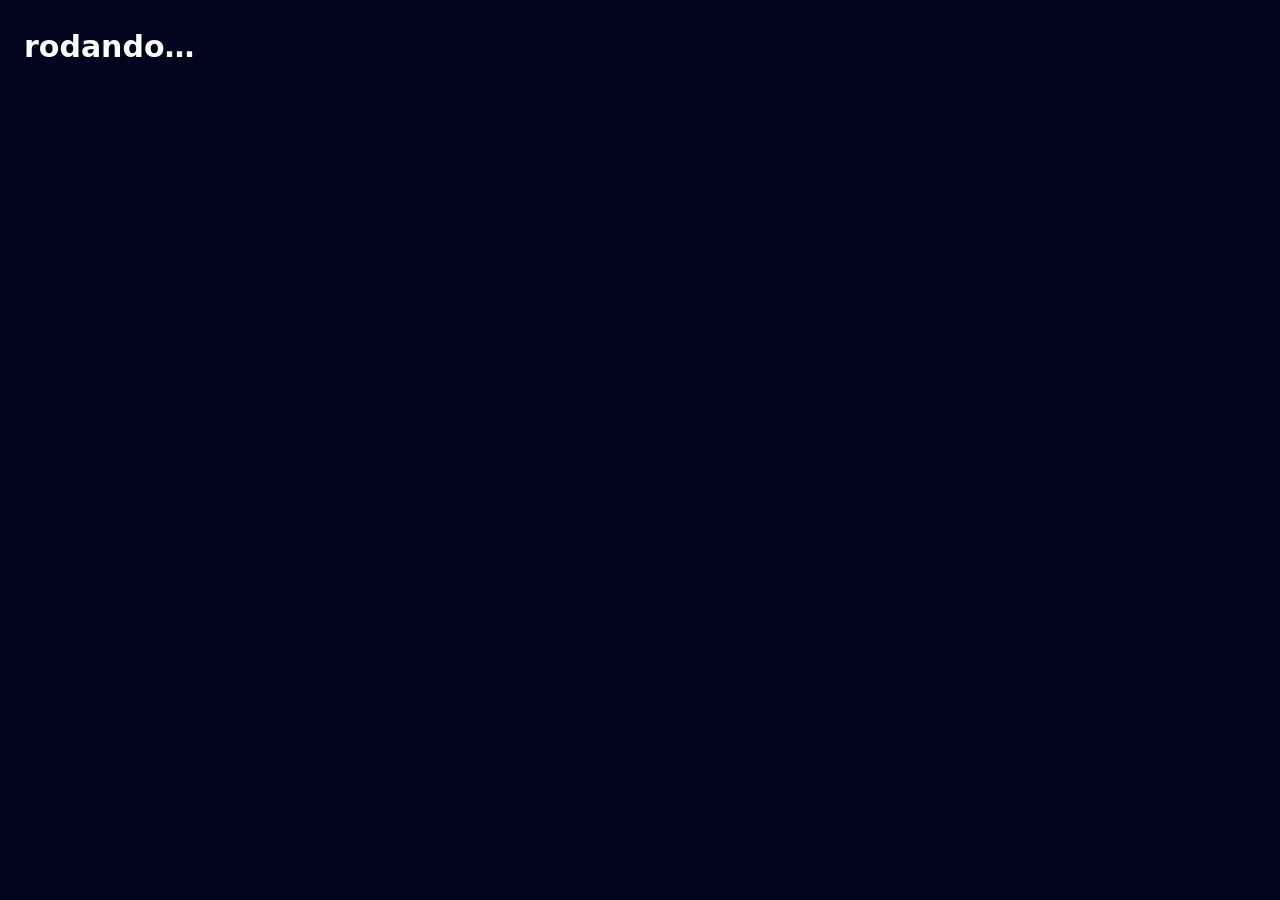
==== tests/cracha.test.html @ b09144d4 "feat: Radar und Ausweis als SVG mit PNG-Export Schriften werden als base64 ins SVG eingebettet, dami" ====
<!DOCTYPE html>
<html lang="pt-BR">
<head>
<meta charset="utf-8">
<title>Testes do crachá</title>
<style>
  body { font: 15px/1.5 system-ui, sans-serif; margin: 24px; background: #00051E; color: #FFFFFF; }
  li { margin: 6px 0; }
  .ok { color: #00FF95; }
  .falhou { color: #FF272D; }
  code { color: #A9B6D0; }
  .pngs { display: flex; flex-wrap: wrap; gap: 16px; }
  .pngs figure { margin: 0; width: 324px; }
  .pngs img { width: 100%; display: block; }
</style>
</head>
<body>
<!-- Abrir via servidor local: http://127.0.0.1:8000/tests/cracha.test.html (?baixar=1 baixa os PNGs) -->
<h1 id="resumo">rodando…</h1>
<ol id="casos"></ol>
<div class="pngs" id="pngs"></div>
<script type="module">
import { calcularResultado } from '../src/scoring.js';
import { montarCrachaSvg, gerarPng, nomeArquivo, baixarArquivo, LARGURA, ALTURA } from '../src/badge.js';

const dados = await fetch('../data/perguntas.json').then((r) => r.json());
const dims = Object.keys(dados.dimensoes);
const lista = document.getElementById('casos');
const baixar = new URLSearchParams(location.search).has('baixar');
let falhas = 0;

async function caso(nome, fn) {
  let ok = true;
  let detalhe = '';
  try {
    detalhe = (await fn()) || '';
  } catch (e) {
    ok = false;
    detalhe = e.message;
    falhas++;
  }
  const li = document.createElement('li');
  li.innerHTML = `<strong class="${ok ? 'ok' : 'falhou'}">${ok ? 'OK' : 'FALHOU'}</strong> ${nome} <code></code>`;
  li.querySelector('code').textContent = detalhe;
  lista.append(li);
}

const igual = (a, e, rotulo) => {
  if (a !== e) throw new Error(`${rotulo}: esperado ${JSON.stringify(e)}, obtido ${JSON.stringify(a)}`);
};
const respostas = (mapa) => Object.entries(mapa).flatMap(([d, n]) => Array(n).fill(d));

async function mostrar(blob, legenda) {
  const fig = document.createElement('figure');
  fig.innerHTML = `<img alt=""><figcaption></figcaption>`;
  fig.querySelector('img').src = await comoDataUrl(blob);
  fig.querySelector('figcaption').textContent = legenda;
  document.getElementById('pngs').append(fig);
}

const comoDataUrl = (blob) =>
  new Promise((ok, erro) => {
    const leitor = new FileReader();
    leitor.onload = () => ok(leitor.result);
    leitor.onerror = () => erro(leitor.error);
    leitor.readAsDataURL(blob);
  });

// Data URL + canvas: no Chrome headless com tempo virtual, blob: e createImageBitmap não resolvem.
async function pixels(blob) {
  const img = new Image();
  img.src = await comoDataUrl(blob);
  await img.decode();
  const c = document.createElement('canvas');
  c.width = img.naturalWidth;
  c.height = img.naturalHeight;
  const ctx = c.getContext('2d', { willReadFrequently: true });
  ctx.drawImage(img, 0, 0);
  return { largura: img.naturalWidth, altura: img.naturalHeight, ctx };
}

const exemplos = {
  rafael: {
    nome: 'Rafael Souza',
    resultado: calcularResultado(dims, respostas({ devops: 4, multicloud: 2, data_ai: 1, security: 1 })),
    dimensoes: dados.dimensoes,
  },
  longo: {
    nome: 'Maria Conceição de Albuquerque Figueiredo',
    resultado: calcularResultado(dims, respostas({ security: 3, finops: 3, multicloud: 1, data_ai: 1 })),
    dimensoes: dados.dimensoes,
  },
};
const pngs = {};

await caso('Nome do arquivo segue cracha-hands-on-project-day-2026-<slug>.png', () => {
  igual(nomeArquivo('Rafael Souza'), 'cracha-hands-on-project-day-2026-rafael-souza.png', 'simples');
  igual(nomeArquivo("  Maria Conceição d'Ávila  "), 'cracha-hands-on-project-day-2026-maria-conceicao-d-avila.png', 'acentos');
  igual(nomeArquivo('李 雷'), 'cracha-hands-on-project-day-2026-participante.png', 'sem latinos');
  return nomeArquivo(exemplos.longo.nome);
});

for (const [chave, ex] of Object.entries(exemplos)) {
  await caso(`PNG ${LARGURA}×${ALTURA} gerado com fontes embutidas (${ex.nome})`, async () => {
    const svg = await montarCrachaSvg(ex);
    if (!svg.includes('data:font/woff2;base64,')) throw new Error('SVG sem fontes embutidas');
    pngs[chave] = await gerarPng(svg);
    igual(pngs[chave].type, 'image/png', 'tipo');
    const { largura, altura } = await pixels(pngs[chave]);
    igual(`${largura}×${altura}`, `${LARGURA}×${ALTURA}`, 'dimensões');
    await mostrar(pngs[chave], nomeArquivo(ex.nome));
    return `${Math.round(svg.length / 1024)} KB de SVG, ${Math.round(pngs[chave].size / 1024)} KB de PNG`;
  });
}

await caso('Sem fontes embutidas o nome sai diferente (prova de que o embutimento tem efeito)', async () => {
  pngs.semFontes = await gerarPng(await montarCrachaSvg(exemplos.rafael, { embutirFontes: false }));
  await mostrar(pngs.semFontes, 'controle: sem fontes embutidas');
  const a = (await pixels(pngs.rafael)).ctx.getImageData(80, 388, 916, 100).data;
  const b = (await pixels(pngs.semFontes)).ctx.getImageData(80, 388, 916, 100).data;
  let diferentes = 0;
  for (let i = 0; i < a.length; i += 4) if (Math.abs(a[i] - b[i]) + Math.abs(a[i + 1] - b[i + 1]) + Math.abs(a[i + 2] - b[i + 2]) > 60) diferentes++;
  const pct = (100 * diferentes) / (a.length / 4);
  if (pct < 1) throw new Error(`só ${pct.toFixed(2)}% dos pixels do nome mudaram`);
  return `${pct.toFixed(1)}% dos pixels da área do nome diferem`;
});

if (baixar) {
  baixarArquivo(pngs.rafael, nomeArquivo(exemplos.rafael.nome));
  baixarArquivo(pngs.longo, nomeArquivo(exemplos.longo.nome));
  baixarArquivo(pngs.semFontes, 'controle-sem-fontes-embutidas.png');
}

const total = lista.children.length;
const resumo = falhas ? `FALHOU: ${falhas} de ${total}` : `OK: ${total} de ${total}`;
document.getElementById('resumo').textContent = resumo;
document.title = resumo;
</script>
</body>
</html>
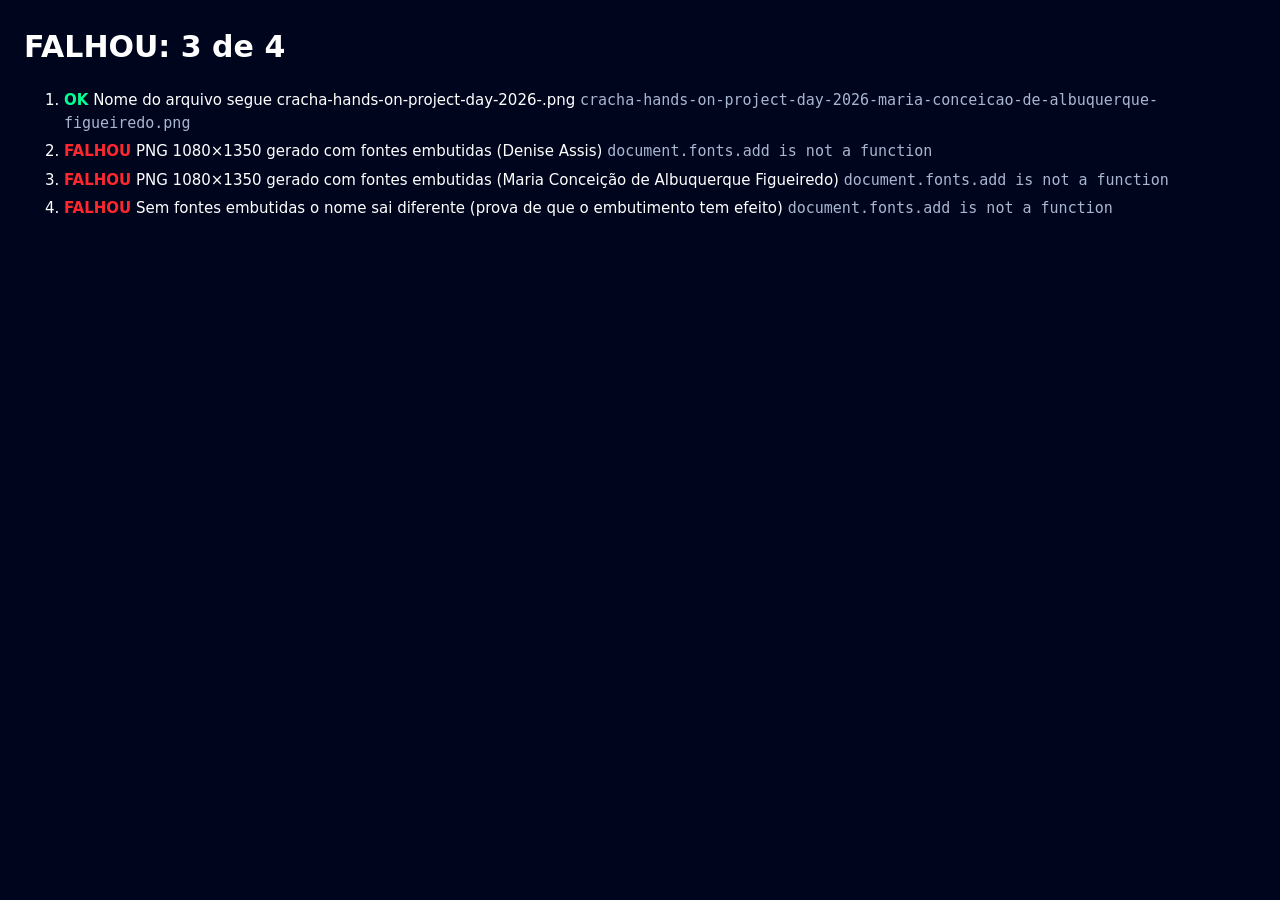
==== commit d7499ff0: "fix: Beispielname Denise Assis statt Rafael Souza Co-Authored-By: Claude Opus 5.5 <noreply@anthropic" ====
--- a/tests/cracha.test.html
+++ b/tests/cracha.test.html
@@ -80,8 +80,8 @@
 }
 
 const exemplos = {
-  rafael: {
-    nome: 'Rafael Souza',
+  denise: {
+    nome: 'Denise Assis',
     resultado: calcularResultado(dims, respostas({ devops: 4, multicloud: 2, data_ai: 1, security: 1 })),
     dimensoes: dados.dimensoes,
   },
@@ -94,7 +94,7 @@
 const pngs = {};
 
 await caso('Nome do arquivo segue cracha-hands-on-project-day-2026-<slug>.png', () => {
-  igual(nomeArquivo('Rafael Souza'), 'cracha-hands-on-project-day-2026-rafael-souza.png', 'simples');
+  igual(nomeArquivo('Denise Assis'), 'cracha-hands-on-project-day-2026-denise-assis.png', 'simples');
   igual(nomeArquivo("  Maria Conceição d'Ávila  "), 'cracha-hands-on-project-day-2026-maria-conceicao-d-avila.png', 'acentos');
   igual(nomeArquivo('李 雷'), 'cracha-hands-on-project-day-2026-participante.png', 'sem latinos');
   return nomeArquivo(exemplos.longo.nome);
@@ -114,9 +114,9 @@
 }
 
 await caso('Sem fontes embutidas o nome sai diferente (prova de que o embutimento tem efeito)', async () => {
-  pngs.semFontes = await gerarPng(await montarCrachaSvg(exemplos.rafael, { embutirFontes: false }));
+  pngs.semFontes = await gerarPng(await montarCrachaSvg(exemplos.denise, { embutirFontes: false }));
   await mostrar(pngs.semFontes, 'controle: sem fontes embutidas');
-  const a = (await pixels(pngs.rafael)).ctx.getImageData(80, 388, 916, 100).data;
+  const a = (await pixels(pngs.denise)).ctx.getImageData(80, 388, 916, 100).data;
   const b = (await pixels(pngs.semFontes)).ctx.getImageData(80, 388, 916, 100).data;
   let diferentes = 0;
   for (let i = 0; i < a.length; i += 4) if (Math.abs(a[i] - b[i]) + Math.abs(a[i + 1] - b[i + 1]) + Math.abs(a[i + 2] - b[i + 2]) > 60) diferentes++;
@@ -126,7 +126,7 @@
 });
 
 if (baixar) {
-  baixarArquivo(pngs.rafael, nomeArquivo(exemplos.rafael.nome));
+  baixarArquivo(pngs.denise, nomeArquivo(exemplos.denise.nome));
   baixarArquivo(pngs.longo, nomeArquivo(exemplos.longo.nome));
   baixarArquivo(pngs.semFontes, 'controle-sem-fontes-embutidas.png');
 }
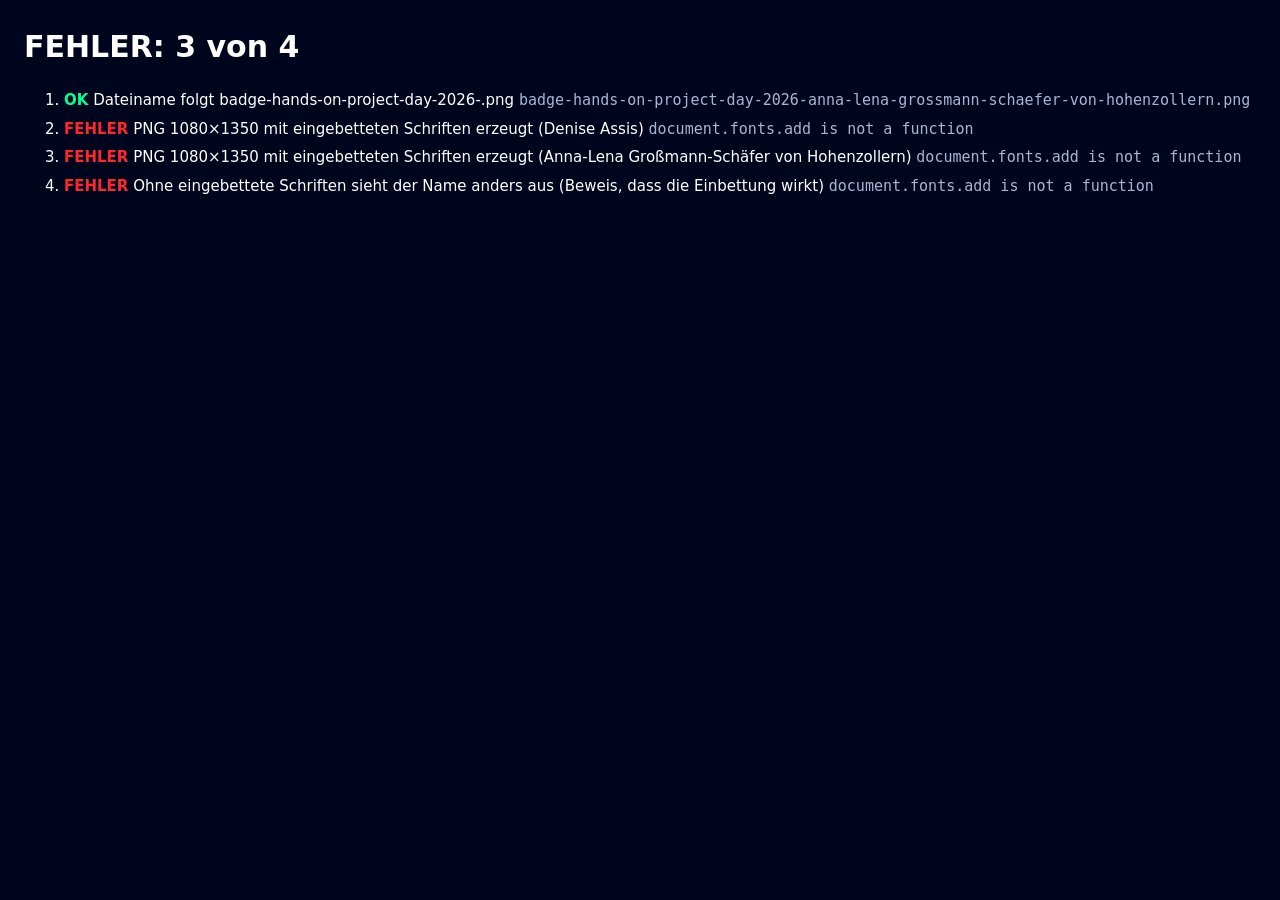
==== commit a58e10ec: "feat: Oberfläche, Fragen und Badge komplett auf Deutsch Fragen und Antworten übersetzt (IDs und Dime" ====
--- a/tests/cracha.test.html
+++ b/tests/cracha.test.html
@@ -1,8 +1,8 @@
 <!DOCTYPE html>
-<html lang="pt-BR">
+<html lang="de">
 <head>
 <meta charset="utf-8">
-<title>Testes do crachá</title>
+<title>Tests des Badges</title>
 <style>
   body { font: 15px/1.5 system-ui, sans-serif; margin: 24px; background: #00051E; color: #FFFFFF; }
   li { margin: 6px 0; }
@@ -15,8 +15,8 @@
 </style>
 </head>
 <body>
-<!-- Abrir via servidor local: http://127.0.0.1:8000/tests/cracha.test.html (?baixar=1 baixa os PNGs) -->
-<h1 id="resumo">rodando…</h1>
+<!-- Über den lokalen Server öffnen: http://127.0.0.1:8000/tests/cracha.test.html (?baixar=1 lädt die PNGs herunter) -->
+<h1 id="resumo">läuft …</h1>
 <ol id="casos"></ol>
 <div class="pngs" id="pngs"></div>
 <script type="module">
@@ -40,13 +40,13 @@
     falhas++;
   }
   const li = document.createElement('li');
-  li.innerHTML = `<strong class="${ok ? 'ok' : 'falhou'}">${ok ? 'OK' : 'FALHOU'}</strong> ${nome} <code></code>`;
+  li.innerHTML = `<strong class="${ok ? 'ok' : 'falhou'}">${ok ? 'OK' : 'FEHLER'}</strong> ${nome} <code></code>`;
   li.querySelector('code').textContent = detalhe;
   lista.append(li);
 }
 
 const igual = (a, e, rotulo) => {
-  if (a !== e) throw new Error(`${rotulo}: esperado ${JSON.stringify(e)}, obtido ${JSON.stringify(a)}`);
+  if (a !== e) throw new Error(`${rotulo}: erwartet ${JSON.stringify(e)}, erhalten ${JSON.stringify(a)}`);
 };
 const respostas = (mapa) => Object.entries(mapa).flatMap(([d, n]) => Array(n).fill(d));
 
@@ -66,7 +66,7 @@
     leitor.readAsDataURL(blob);
   });
 
-// Data URL + canvas: no Chrome headless com tempo virtual, blob: e createImageBitmap não resolvem.
+// Data-URL + Canvas: In headless Chrome mit virtueller Zeit lösen blob: und createImageBitmap nie auf.
 async function pixels(blob) {
   const img = new Image();
   img.src = await comoDataUrl(blob);
@@ -86,53 +86,54 @@
     dimensoes: dados.dimensoes,
   },
   longo: {
-    nome: 'Maria Conceição de Albuquerque Figueiredo',
+    nome: 'Anna-Lena Großmann-Schäfer von Hohenzollern',
     resultado: calcularResultado(dims, respostas({ security: 3, finops: 3, multicloud: 1, data_ai: 1 })),
     dimensoes: dados.dimensoes,
   },
 };
 const pngs = {};
 
-await caso('Nome do arquivo segue cracha-hands-on-project-day-2026-<slug>.png', () => {
-  igual(nomeArquivo('Denise Assis'), 'cracha-hands-on-project-day-2026-denise-assis.png', 'simples');
-  igual(nomeArquivo("  Maria Conceição d'Ávila  "), 'cracha-hands-on-project-day-2026-maria-conceicao-d-avila.png', 'acentos');
-  igual(nomeArquivo('李 雷'), 'cracha-hands-on-project-day-2026-participante.png', 'sem latinos');
+await caso('Dateiname folgt badge-hands-on-project-day-2026-<slug>.png', () => {
+  igual(nomeArquivo('Denise Assis'), 'badge-hands-on-project-day-2026-denise-assis.png', 'einfach');
+  igual(nomeArquivo('  Jörg Großmann  '), 'badge-hands-on-project-day-2026-joerg-grossmann.png', 'Umlaute');
+  igual(nomeArquivo("Maria Conceição d'Ávila"), 'badge-hands-on-project-day-2026-maria-conceicao-d-avila.png', 'Akzente');
+  igual(nomeArquivo('李 雷'), 'badge-hands-on-project-day-2026-profil.png', 'ohne lateinische Zeichen');
   return nomeArquivo(exemplos.longo.nome);
 });
 
 for (const [chave, ex] of Object.entries(exemplos)) {
-  await caso(`PNG ${LARGURA}×${ALTURA} gerado com fontes embutidas (${ex.nome})`, async () => {
+  await caso(`PNG ${LARGURA}×${ALTURA} mit eingebetteten Schriften erzeugt (${ex.nome})`, async () => {
     const svg = await montarCrachaSvg(ex);
-    if (!svg.includes('data:font/woff2;base64,')) throw new Error('SVG sem fontes embutidas');
+    if (!svg.includes('data:font/woff2;base64,')) throw new Error('SVG ohne eingebettete Schriften');
     pngs[chave] = await gerarPng(svg);
-    igual(pngs[chave].type, 'image/png', 'tipo');
+    igual(pngs[chave].type, 'image/png', 'Typ');
     const { largura, altura } = await pixels(pngs[chave]);
-    igual(`${largura}×${altura}`, `${LARGURA}×${ALTURA}`, 'dimensões');
+    igual(`${largura}×${altura}`, `${LARGURA}×${ALTURA}`, 'Abmessungen');
     await mostrar(pngs[chave], nomeArquivo(ex.nome));
-    return `${Math.round(svg.length / 1024)} KB de SVG, ${Math.round(pngs[chave].size / 1024)} KB de PNG`;
+    return `${Math.round(svg.length / 1024)} KB SVG, ${Math.round(pngs[chave].size / 1024)} KB PNG`;
   });
 }
 
-await caso('Sem fontes embutidas o nome sai diferente (prova de que o embutimento tem efeito)', async () => {
+await caso('Ohne eingebettete Schriften sieht der Name anders aus (Beweis, dass die Einbettung wirkt)', async () => {
   pngs.semFontes = await gerarPng(await montarCrachaSvg(exemplos.denise, { embutirFontes: false }));
-  await mostrar(pngs.semFontes, 'controle: sem fontes embutidas');
+  await mostrar(pngs.semFontes, 'Kontrolle: ohne eingebettete Schriften');
   const a = (await pixels(pngs.denise)).ctx.getImageData(80, 388, 916, 100).data;
   const b = (await pixels(pngs.semFontes)).ctx.getImageData(80, 388, 916, 100).data;
   let diferentes = 0;
   for (let i = 0; i < a.length; i += 4) if (Math.abs(a[i] - b[i]) + Math.abs(a[i + 1] - b[i + 1]) + Math.abs(a[i + 2] - b[i + 2]) > 60) diferentes++;
   const pct = (100 * diferentes) / (a.length / 4);
-  if (pct < 1) throw new Error(`só ${pct.toFixed(2)}% dos pixels do nome mudaram`);
-  return `${pct.toFixed(1)}% dos pixels da área do nome diferem`;
+  if (pct < 1) throw new Error(`nur ${pct.toFixed(2)} % der Pixel im Namen haben sich geändert`);
+  return `${pct.toFixed(1)} % der Pixel im Namensbereich unterscheiden sich`;
 });
 
 if (baixar) {
   baixarArquivo(pngs.denise, nomeArquivo(exemplos.denise.nome));
   baixarArquivo(pngs.longo, nomeArquivo(exemplos.longo.nome));
-  baixarArquivo(pngs.semFontes, 'controle-sem-fontes-embutidas.png');
+  baixarArquivo(pngs.semFontes, 'kontrolle-ohne-eingebettete-schriften.png');
 }
 
 const total = lista.children.length;
-const resumo = falhas ? `FALHOU: ${falhas} de ${total}` : `OK: ${total} de ${total}`;
+const resumo = falhas ? `FEHLER: ${falhas} von ${total}` : `OK: ${total} von ${total}`;
 document.getElementById('resumo').textContent = resumo;
 document.title = resumo;
 </script>
